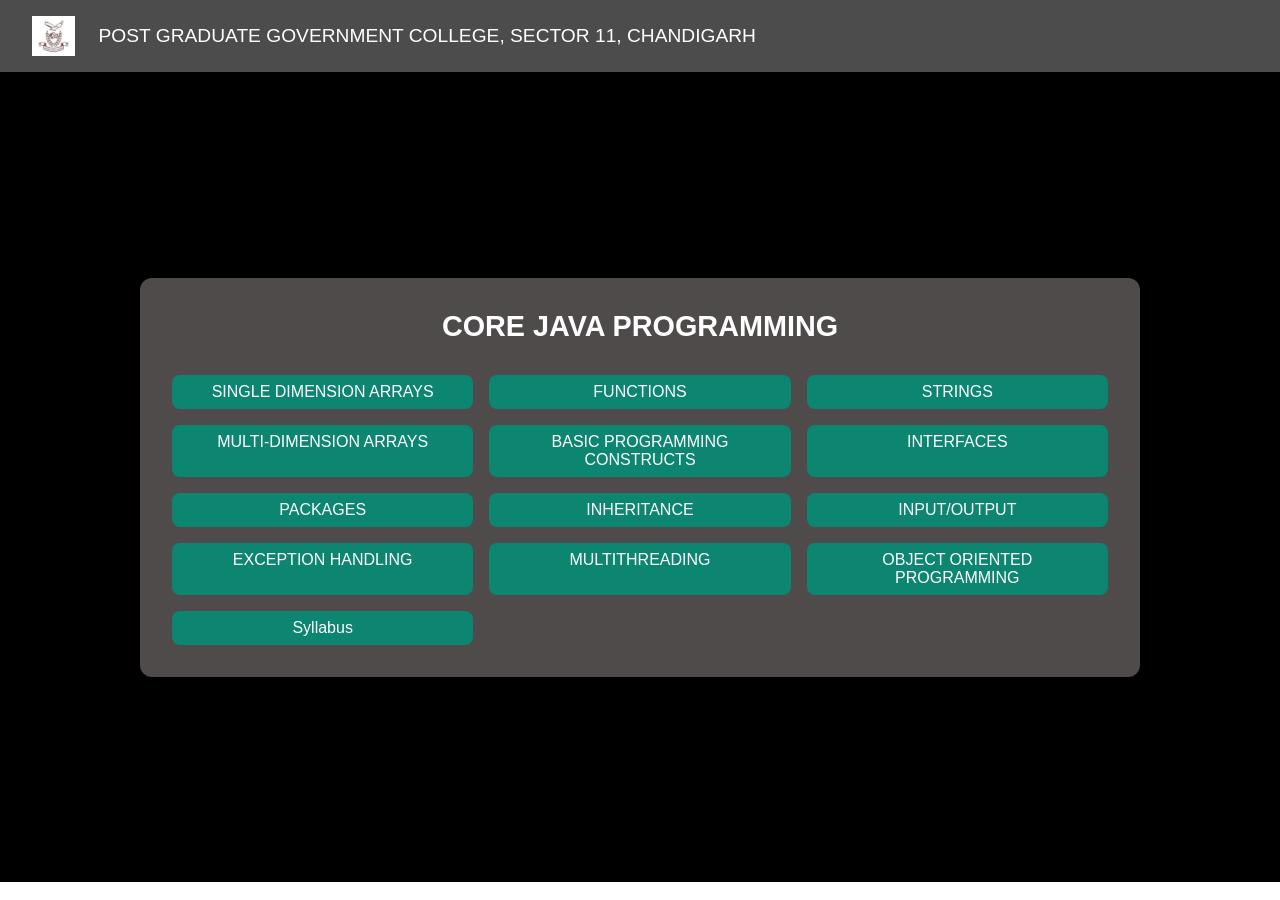
==== index.html @ 0660d189 "Add files via upload" ====
<!DOCTYPE html>
<html lang="en">

<head>
  <meta charset="UTF-8" />
  <meta name="viewport" content="width=device-width, initial-scale=1.0" />
  <title>7002/24</title>
  <link rel="stylesheet" href="css/style.css" />
</head>

<body>

  <!-- Navigation/Header -->
  <header class="nav">
    <img src="clg-logo.png" alt="PGGC 11 Logo" />
    <p>POST GRADUATE GOVERNMENT COLLEGE, SECTOR 11, CHANDIGARH</p>
  </header>

  <!-- Main Content -->
  <main class="outer">
    <section class="main">
      <h1> CORE JAVA PROGRAMMING</h1>
      <div class="links">
        <a class="topic-button" href="html/singleDArr.html">SINGLE DIMENSION ARRAYS</a>
        <a class="topic-button" href="html/functions.html">FUNCTIONS</a>
        <a class="topic-button" href="html/strings.html">STRINGS</a>
        <a class="topic-button" href="html/multiDArr.html">MULTI-DIMENSION ARRAYS</a>
        <a class="topic-button" href="html/basic.html">BASIC PROGRAMMING CONSTRUCTS</a>
        <a class="topic-button" href="html/interface.html">INTERFACES</a>
        <a class="topic-button" href="html/packages.html">PACKAGES</a>
        <a class="topic-button" href="html/inheritance.html">INHERITANCE</a>
        <a class="topic-button" href="html/IO.html">INPUT/OUTPUT</a>
        <a class="topic-button" href="html/exceptions.html">EXCEPTION HANDLING</a>
        <a class="topic-button" href="html/multithread.html">MULTITHREADING</a>
        <a class="topic-button" href="html/oops.html">OBJECT ORIENTED PROGRAMMING</a>
        <a class="topic-button" href="html/syllabus.html">Syllabus</a>
      </div>
    </section>
  </main>

</body>

</html>
---- css/style.css ----
/* Reset and base styles */
* {
  margin: 0;
  padding: 0;
  box-sizing: border-box;
}

body {
  font-family: 'Segoe UI', Tahoma, Geneva, Verdana, sans-serif;
  background-size: cover;
  background-position: center;
  min-height: 100vh;
  color: #fff;
}

/* Header styles */
.nav {
  display: flex;
  align-items: center;
  padding: 1rem 2rem;
  background-color: rgba(0, 0, 0, 0.7);
  color: white;
}

.nav img {
  height: 40px;
  margin-right: 1.5rem;
}

.nav p {
  font-size: 1.2rem;
  font-weight: 500;
}

/* Main container */
.outer {
    overflow: hidden;
  display: flex;
  justify-content: center;
  align-items: center;
  padding: 2rem;
  font-family: 'Segoe UI', Tahoma, Geneva, Verdana, sans-serif;
  background-color: #000000;
  min-height: 90vh;
 
  color: #fff; 

}

.main {
  max-width: 1000px;
  width: 100%;
  background-color: rgba(99, 94, 94, 0.8);
  padding: 2rem;
  border-radius: 12px;
  box-shadow: 0 0 15px rgba(0, 0, 0, 0.5);
}

/* Title */
.main h1 {
  text-align: center;
  color: #ffffff;
  margin-bottom: 2rem;
  font-size: 1.8rem;
}

/* Topic buttons */
.links {
  display: grid;
  grid-template-columns: repeat(auto-fit, minmax(250px, 1fr));
  gap: 1rem;
}


/* CSS */
 .topic-button{
    color: white;
    background: #0c8571;
    padding: 0.5rem 1.5rem;
    border-radius: 8px;
    text-decoration: none;
    transition: background 0.3s ease;
    font-weight: 500;
    font-size: 1rem;
    text-align: center;
  }
  
  .topic-button:hover {
    background: #11fca6;
  }
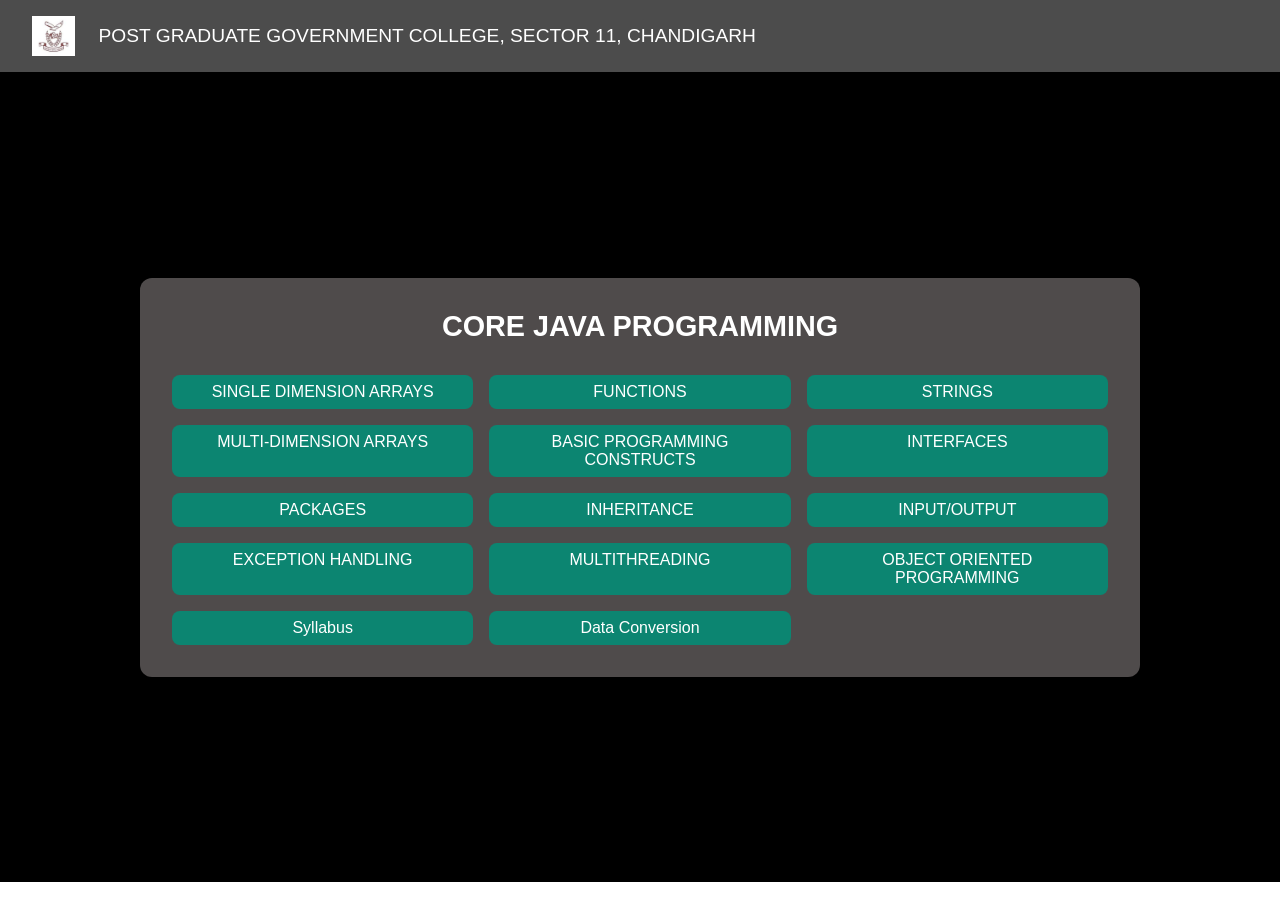
==== commit 6319dec5: "Update index.html" ====
--- a/index.html
+++ b/index.html
@@ -34,10 +34,11 @@
         <a class="topic-button" href="html/multithread.html">MULTITHREADING</a>
         <a class="topic-button" href="html/oops.html">OBJECT ORIENTED PROGRAMMING</a>
         <a class="topic-button" href="html/syllabus.html">Syllabus</a>
+        <a class="topic-button" href="html/dataCon.html">Data Conversion</a>
       </div>
     </section>
   </main>
 
 </body>
 
-</html>+</html>
